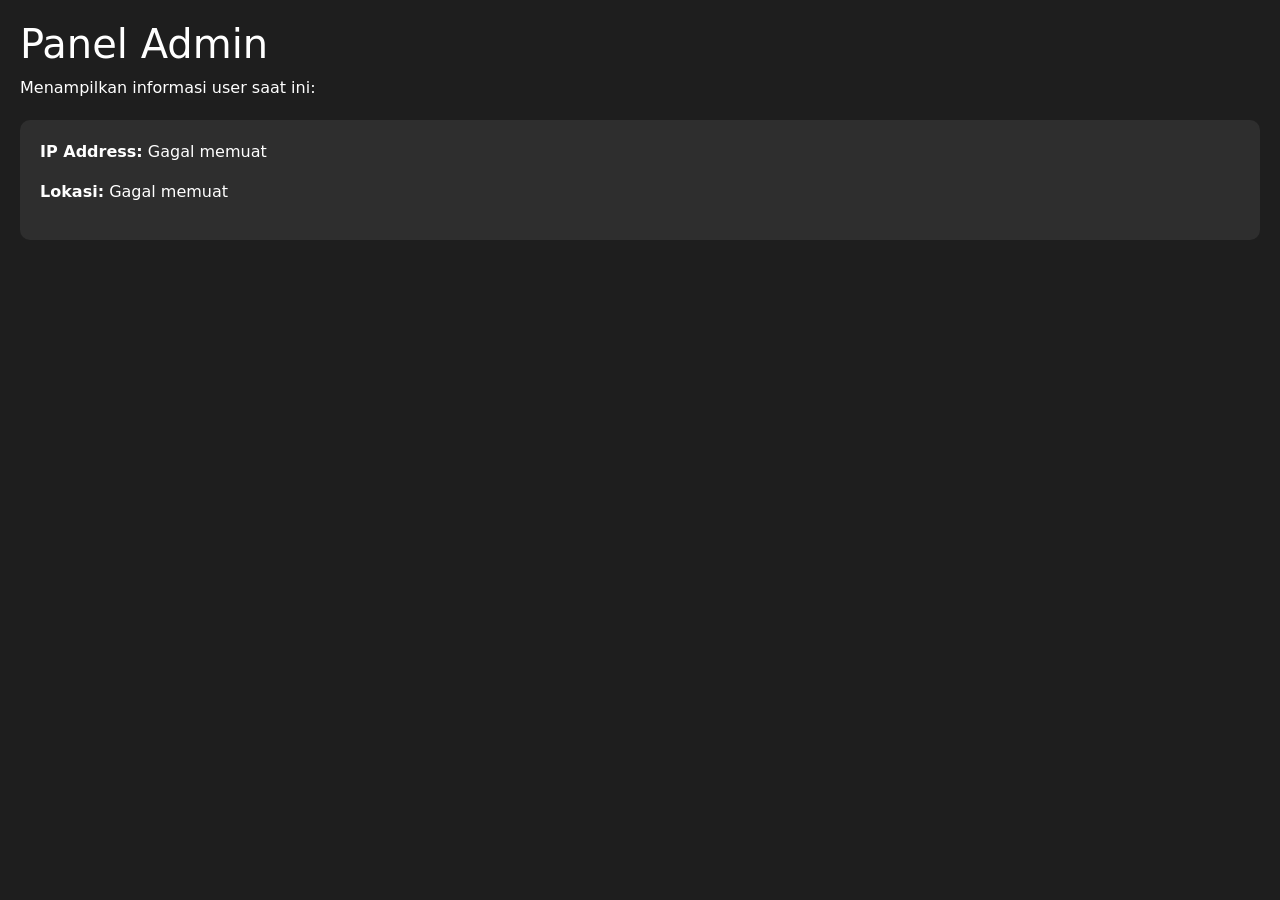
==== admin.html @ 3319bf98 "Add files via upload" ====
<!DOCTYPE html>
<html lang="id">
<head>
  <meta charset="UTF-8">
  <title>Admin Panel</title>
  <link href="https://cdn.jsdelivr.net/npm/bootstrap@5.3.0/dist/css/bootstrap.min.css" rel="stylesheet">
  <style>
    body {
      background-color: #1e1e1e;
      color: white;
      padding: 20px;
    }
    .info-box {
      background-color: #2e2e2e;
      padding: 20px;
      border-radius: 10px;
      margin-top: 20px;
    }
  </style>
</head>
<body>
  <h1>Panel Admin</h1>
  <p>Menampilkan informasi user saat ini:</p>
  <div class="info-box">
    <p><strong>IP Address:</strong> <span id="ip">Memuat...</span></p>
    <p><strong>Lokasi:</strong> <span id="location">Memuat...</span></p>
  </div>

  <script>
    fetch("https://ipapi.co/json/")
      .then(res => res.json())
      .then(data => {
        document.getElementById("ip").textContent = data.ip;
        document.getElementById("location").textContent = data.city + ", " + data.region + ", " + data.country_name;
      })
      .catch(() => {
        document.getElementById("ip").textContent = "Gagal memuat";
        document.getElementById("location").textContent = "Gagal memuat";
      });
  </script>
</body>
</html>
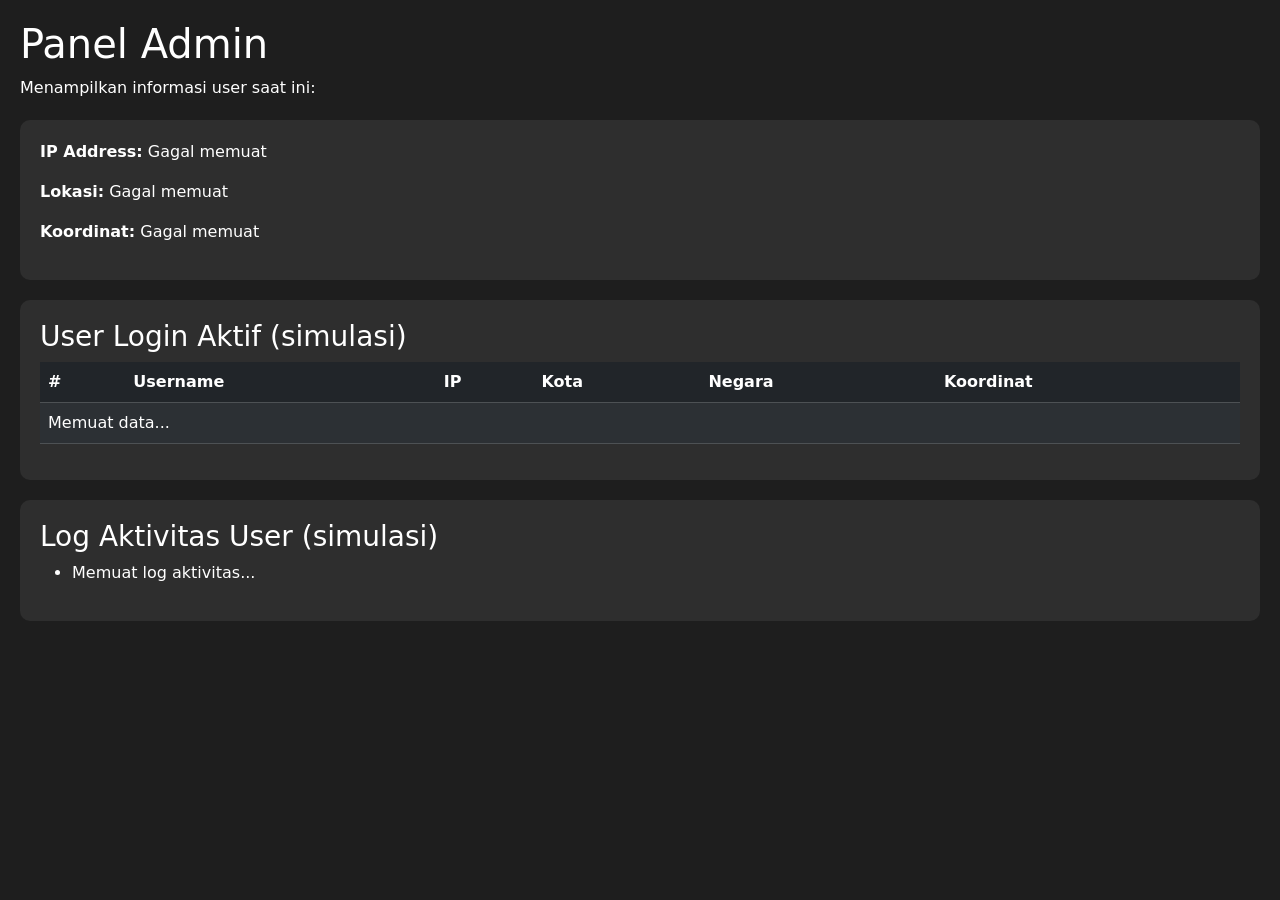
==== commit c03450ed: "Add files via upload" ====
--- a/admin.html
+++ b/admin.html
@@ -10,11 +10,14 @@
       color: white;
       padding: 20px;
     }
-    .info-box {
+    .info-box, .table-box, .log-box {
       background-color: #2e2e2e;
       padding: 20px;
       border-radius: 10px;
       margin-top: 20px;
+    }
+    table {
+      color: white;
     }
   </style>
 </head>
@@ -24,6 +27,33 @@
   <div class="info-box">
     <p><strong>IP Address:</strong> <span id="ip">Memuat...</span></p>
     <p><strong>Lokasi:</strong> <span id="location">Memuat...</span></p>
+    <p><strong>Koordinat:</strong> <span id="coordinates">Memuat...</span></p>
+  </div>
+
+  <div class="table-box">
+    <h3>User Login Aktif (simulasi)</h3>
+    <table class="table table-dark table-striped">
+      <thead>
+        <tr>
+          <th>#</th>
+          <th>Username</th>
+          <th>IP</th>
+          <th>Kota</th>
+          <th>Negara</th>
+          <th>Koordinat</th>
+        </tr>
+      </thead>
+      <tbody id="user-table">
+        <tr><td colspan="6">Memuat data...</td></tr>
+      </tbody>
+    </table>
+  </div>
+
+  <div class="log-box">
+    <h3>Log Aktivitas User (simulasi)</h3>
+    <ul id="log-aktivitas">
+      <li>Memuat log aktivitas...</li>
+    </ul>
   </div>
 
   <script>
@@ -32,11 +62,49 @@
       .then(data => {
         document.getElementById("ip").textContent = data.ip;
         document.getElementById("location").textContent = data.city + ", " + data.region + ", " + data.country_name;
+        document.getElementById("coordinates").textContent = data.latitude + ", " + data.longitude;
+
+        const userList = [
+          {username: "admin", ip: data.ip, city: data.city, country: data.country_name, coords: data.latitude + ", " + data.longitude},
+          {username: "user1", ip: "203.0.113.11", city: "Surabaya", country: "Indonesia", coords: "-7.2575, 112.7521"},
+          {username: "user2", ip: "203.0.113.22", city: "Bandung", country: "Indonesia", coords: "-6.9175, 107.6191"}
+        ];
+
+        const tbody = document.getElementById("user-table");
+        tbody.innerHTML = "";
+        userList.forEach((user, i) => {
+          const row = `<tr>
+            <td>${i + 1}</td>
+            <td>${user.username}</td>
+            <td>${user.ip}</td>
+            <td>${user.city}</td>
+            <td>${user.country}</td>
+            <td>${user.coords}</td>
+          </tr>`;
+          tbody.innerHTML += row;
+        });
+
+        const logs = [
+          `${new Date().toLocaleString()} - admin login dari ${data.city}`,
+          `${new Date().toLocaleString()} - user1 mengakses halaman utama`,
+          `${new Date().toLocaleString()} - user2 gagal login 2x`,
+          `${new Date().toLocaleString()} - user1 logout`,
+          `${new Date().toLocaleString()} - admin melihat data koordinat`
+        ];
+
+        const logList = document.getElementById("log-aktivitas");
+        logList.innerHTML = "";
+        logs.forEach(log => {
+          const li = document.createElement("li");
+          li.textContent = log;
+          logList.appendChild(li);
+        });
       })
       .catch(() => {
         document.getElementById("ip").textContent = "Gagal memuat";
         document.getElementById("location").textContent = "Gagal memuat";
+        document.getElementById("coordinates").textContent = "Gagal memuat";
       });
   </script>
 </body>
-</html>
+</html>
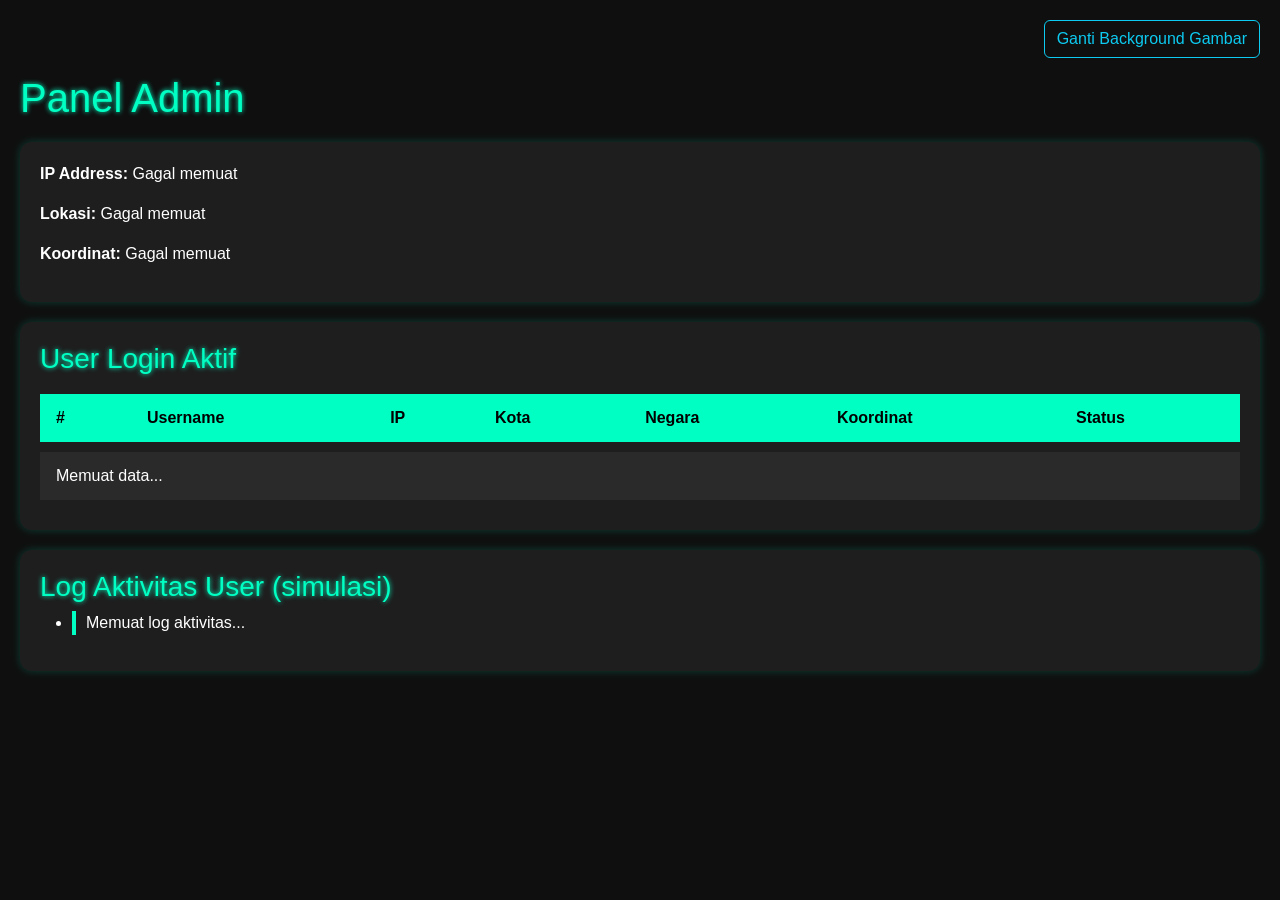
==== commit 1ec782e8: "Add files via upload" ====
--- a/admin.html
+++ b/admin.html
@@ -2,28 +2,81 @@
 <html lang="id">
 <head>
   <meta charset="UTF-8">
-  <title>Admin Panel</title>
+  <title>Admin Panel - Status User</title>
   <link href="https://cdn.jsdelivr.net/npm/bootstrap@5.3.0/dist/css/bootstrap.min.css" rel="stylesheet">
   <style>
     body {
-      background-color: #1e1e1e;
+      background-color: #0f0f0f;
       color: white;
       padding: 20px;
+      font-family: 'Segoe UI', sans-serif;
     }
+
+    h1, h3 {
+      color: #00ffc3;
+      text-shadow: 0 0 5px #00ffc3;
+    }
+
     .info-box, .table-box, .log-box {
-      background-color: #2e2e2e;
+      background-color: #1e1e1e;
       padding: 20px;
-      border-radius: 10px;
+      border-radius: 12px;
       margin-top: 20px;
+      box-shadow: 0 0 10px rgba(0, 255, 200, 0.2);
     }
-    table {
-      color: white;
+
+    .user-table {
+      width: 100%;
+      border-collapse: separate;
+      border-spacing: 0 10px;
+    }
+
+    .user-table thead tr {
+      background: #00ffc3;
+      color: #000;
+    }
+
+    .user-table tbody tr {
+      background-color: #2a2a2a;
+      transition: transform 0.2s ease, box-shadow 0.2s ease;
+    }
+
+    .user-table tbody tr:hover {
+      transform: scale(1.01);
+      box-shadow: 0 0 10px #00ffc3;
+    }
+
+    .user-table td, .user-table th {
+      padding: 12px 16px;
+      vertical-align: middle;
+    }
+
+    .inactive {
+      background-color: #555 !important;
+      opacity: 0.6;
+    }
+
+    .badge-active {
+      background-color: #28a745;
+    }
+
+    .badge-inactive {
+      background-color: #6c757d;
+    }
+
+    ul#log-aktivitas li {
+      border-left: 4px solid #00ffc3;
+      padding-left: 10px;
+      margin-bottom: 8px;
     }
   </style>
 </head>
 <body>
+  <div class="d-flex justify-content-end mb-3">
+    <button onclick="toggleBackgroundImage()" class="btn btn-outline-info">Ganti Background Gambar</button>
+  </div>
   <h1>Panel Admin</h1>
-  <p>Menampilkan informasi user saat ini:</p>
+
   <div class="info-box">
     <p><strong>IP Address:</strong> <span id="ip">Memuat...</span></p>
     <p><strong>Lokasi:</strong> <span id="location">Memuat...</span></p>
@@ -31,8 +84,8 @@
   </div>
 
   <div class="table-box">
-    <h3>User Login Aktif (simulasi)</h3>
-    <table class="table table-dark table-striped">
+    <h3>User Login Aktif</h3>
+    <div class="table-responsive"><table class="user-table">
       <thead>
         <tr>
           <th>#</th>
@@ -41,12 +94,13 @@
           <th>Kota</th>
           <th>Negara</th>
           <th>Koordinat</th>
+          <th>Status</th>
         </tr>
       </thead>
       <tbody id="user-table">
-        <tr><td colspan="6">Memuat data...</td></tr>
+        <tr><td colspan="7">Memuat data...</td></tr>
       </tbody>
-    </table>
+    </table></div>
   </div>
 
   <div class="log-box">
@@ -65,31 +119,34 @@
         document.getElementById("coordinates").textContent = data.latitude + ", " + data.longitude;
 
         const userList = [
-          {username: "admin", ip: data.ip, city: data.city, country: data.country_name, coords: data.latitude + ", " + data.longitude},
-          {username: "user1", ip: "203.0.113.11", city: "Surabaya", country: "Indonesia", coords: "-7.2575, 112.7521"},
-          {username: "user2", ip: "203.0.113.22", city: "Bandung", country: "Indonesia", coords: "-6.9175, 107.6191"}
+          {username: "admin", ip: data.ip, city: data.city, country: data.country_name, coords: data.latitude + ", " + data.longitude, active: true},
+          {username: "user1", ip: "203.0.113.11", city: "Surabaya", country: "Indonesia", coords: "-7.2575, 112.7521", active: false},
+          {username: "user2", ip: "203.0.113.22", city: "Bandung", country: "Indonesia", coords: "-6.9175, 107.6191", active: true}
         ];
 
         const tbody = document.getElementById("user-table");
         tbody.innerHTML = "";
         userList.forEach((user, i) => {
-          const row = `<tr>
+          const row = document.createElement("tr");
+          if (!user.active) row.classList.add("inactive");
+
+          row.innerHTML = `
             <td>${i + 1}</td>
             <td>${user.username}</td>
             <td>${user.ip}</td>
             <td>${user.city}</td>
             <td>${user.country}</td>
             <td>${user.coords}</td>
-          </tr>`;
-          tbody.innerHTML += row;
+            <td><span class="badge ${user.active ? 'badge-active' : 'badge-inactive'}">${user.active ? 'Aktif' : 'Tidak aktif'}</span></td>
+          `;
+          tbody.appendChild(row);
         });
 
         const logs = [
           `${new Date().toLocaleString()} - admin login dari ${data.city}`,
-          `${new Date().toLocaleString()} - user1 mengakses halaman utama`,
-          `${new Date().toLocaleString()} - user2 gagal login 2x`,
-          `${new Date().toLocaleString()} - user1 logout`,
-          `${new Date().toLocaleString()} - admin melihat data koordinat`
+          `${new Date().toLocaleString()} - user1 mencoba login`,
+          `${new Date().toLocaleString()} - user2 berhasil login`,
+          `${new Date().toLocaleString()} - admin membuka halaman status`
         ];
 
         const logList = document.getElementById("log-aktivitas");
@@ -106,5 +163,22 @@
         document.getElementById("coordinates").textContent = "Gagal memuat";
       });
   </script>
+
+  <script>
+    let usingImage = false;
+    function toggleBackgroundImage() {
+      const body = document.body;
+      if (!usingImage) {
+        body.style.backgroundImage = "url('https://images.unsplash.com/photo-1507525428034-b723cf961d3e?fit=crop&w=1400&q=80')";
+        body.style.backgroundSize = "cover";
+        body.style.backgroundRepeat = "no-repeat";
+        body.style.backgroundAttachment = "fixed";
+      } else {
+        body.style.backgroundImage = "none";
+        body.style.backgroundColor = "#0f0f0f";
+      }
+      usingImage = !usingImage;
+    }
+  </script>
 </body>
-</html>+</html>
